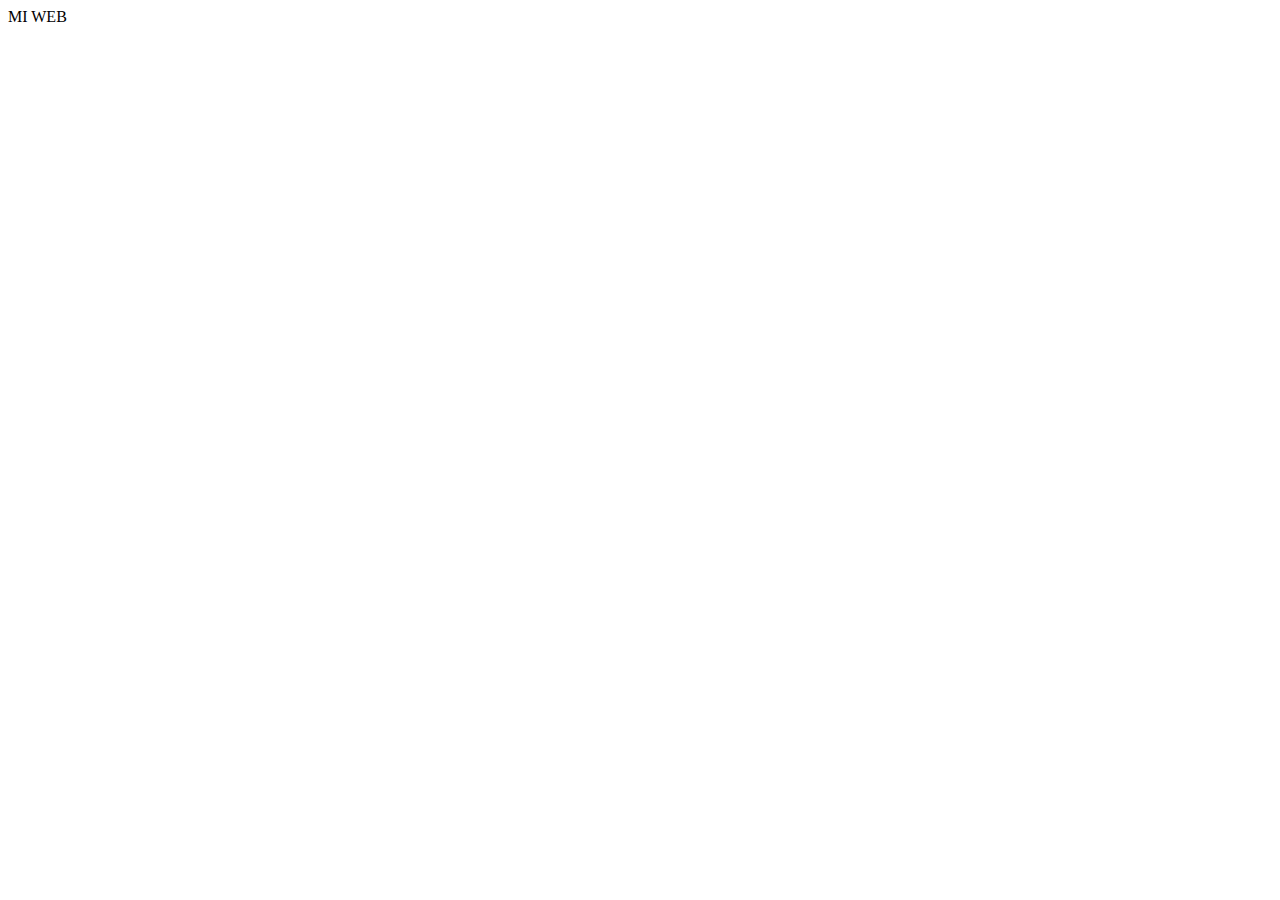
==== HTML/index.html @ 3ca8b208 "agregando estructura html base" ====
<!DOCTYPE html>
<html lang="en">
<head>
    <meta charset="UTF-8">
    <meta name="viewport" content="width=device-width, initial-scale=1.0">
    <title>Document</title>
</head>
<body>
    MI WEB
</body>
</html>
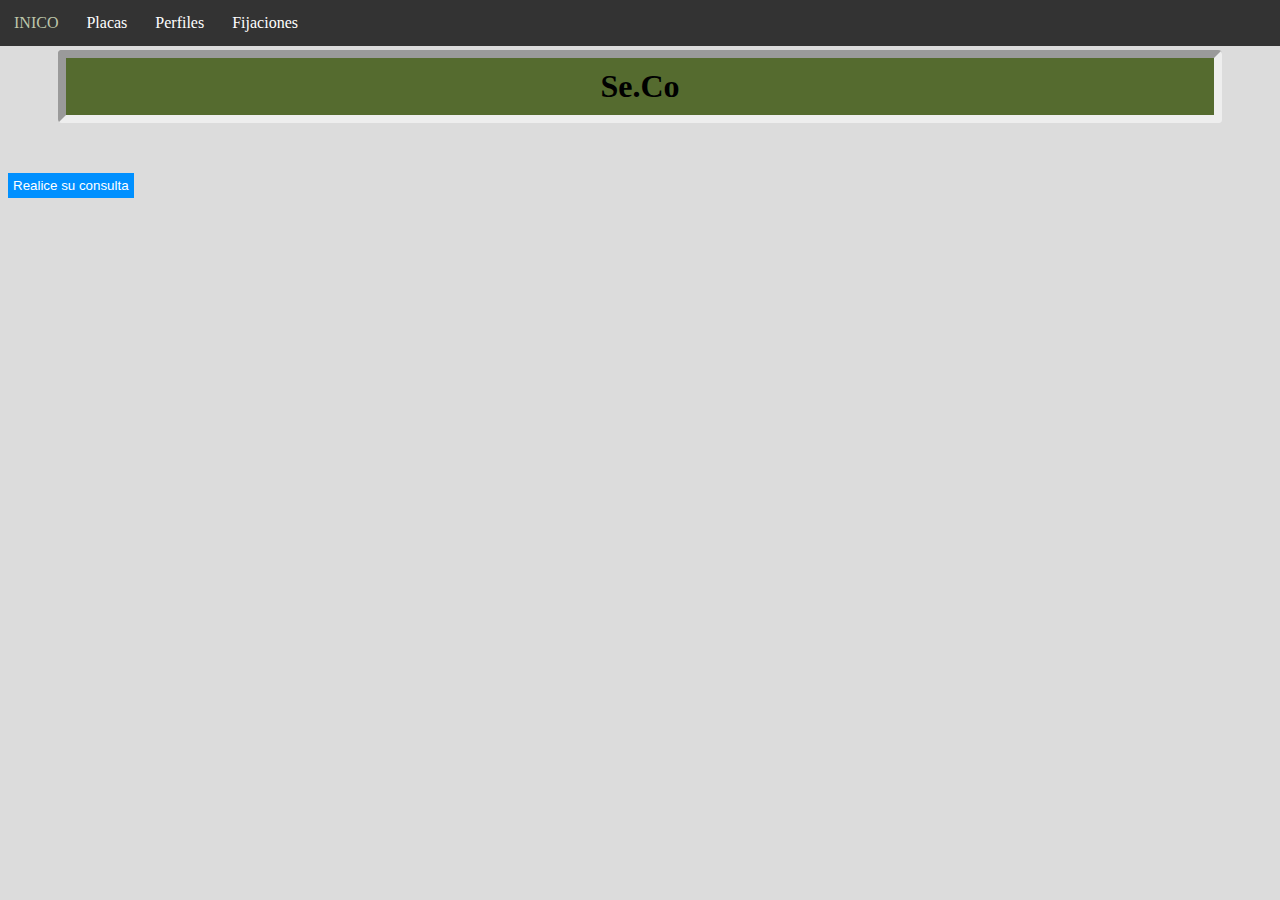
==== commit e1024b37: "agregando estrucutra html + css" ====
--- a/HTML/index.html
+++ b/HTML/index.html
@@ -1,11 +1,26 @@
 <!DOCTYPE html>
-<html lang="en">
+<html>
+
 <head>
-    <meta charset="UTF-8">
-    <meta name="viewport" content="width=device-width, initial-scale=1.0">
-    <title>Document</title>
+    <title>Pagina PP</title>
+    
+    <link  rel="stylesheet"  href="CSS/index.css" type="text/css"/>
+
+
 </head>
+
 <body>
-    MI WEB
+    <h1 class="titulo">Se.Co</h1>
+    
+    <ul >
+        <li> <a href="index.html">INICO</a></li>
+        <li> <a href="placas.html">Placas</a></li>
+        <li> <a href="perfiles.html">Perfiles</a></li>
+        <li> <a href="fijaciones.html">Fijaciones</a></li>
+    </ul>
+
+    <button class="boton1"> <a class="colorb1" href="contacto.html">Realice su consulta </a></button>
+      
 </body>
-</html> +
+</html>  --- a/HTML/CSS/index.css
+++ b/HTML/CSS/index.css
@@ -0,0 +1,65 @@
+body{
+    background-color: rgba(0, 0, 0, 0.137);
+
+}
+
+.titulo {
+    color: black;
+    margin: 50px;
+    background-color:darkolivegreen;
+    padding: 10px;
+    border-style: inset;
+    border-width: 8px;
+    border-radius: 4px;
+    text-align: center;
+    top: 0;
+}
+ul{
+    list-style-type: none;
+    margin: 0;
+    padding: 0;
+    overflow: hidden;
+    position: fixed;
+    top: 0;
+    left: 0;
+    width: 100%;
+    background-color: #333;
+}
+
+li {
+    float: left;
+
+}
+
+li a {
+    display: block;
+    color: white;
+    text-align: center;
+    padding: 14px;
+    text-decoration: none; 
+
+}
+
+.active{
+    background-color: ;
+}
+.boton1 {
+    background-color: #0090ff;
+    padding: 5px;
+    border: 0px;
+    color: #fff;
+
+}
+
+.colorb1 {
+    color: white;
+} 
+
+a {
+    text-decoration: none;
+}
+
+a:hover {
+    color: rgb(190, 199, 171);
+}
+ 
